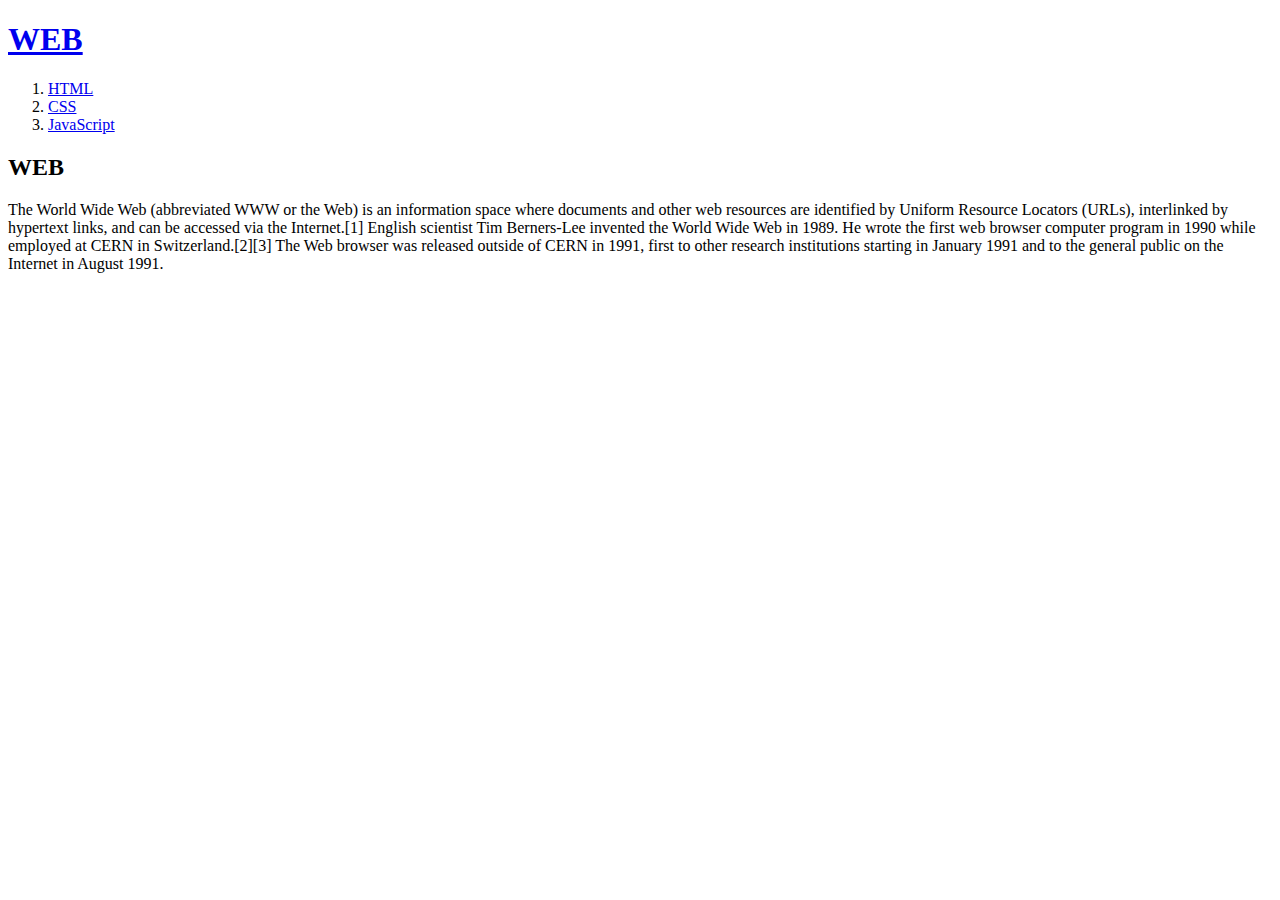
==== index.html @ 57199eb3 "web start!" ====
<!doctype html>
<html>
<head>
  <title>WEB1 - Welcome</title>
  <meta charset="utf-8">
</head>
<body>
  <h1><a href="index.html">WEB</a></h1>
  <ol>
    <li><a href="1.html">HTML</a></li>
    <li><a href="2.html">CSS</a></li>
    <li><a href="3.html">JavaScript</a></li>
  </ol>
  <h2>WEB</h2>
  <p>The World Wide Web (abbreviated WWW or the Web) is an information space where documents and other web resources are identified by Uniform Resource Locators (URLs), interlinked by hypertext links, and can be accessed via the Internet.[1] English scientist Tim Berners-Lee invented the World Wide Web in 1989. He wrote the first web browser computer program in 1990 while employed at CERN in Switzerland.[2][3] The Web browser was released outside of CERN in 1991, first to other research institutions starting in January 1991 and to the general public on the Internet in August 1991.
  </p>
</body>
</html>
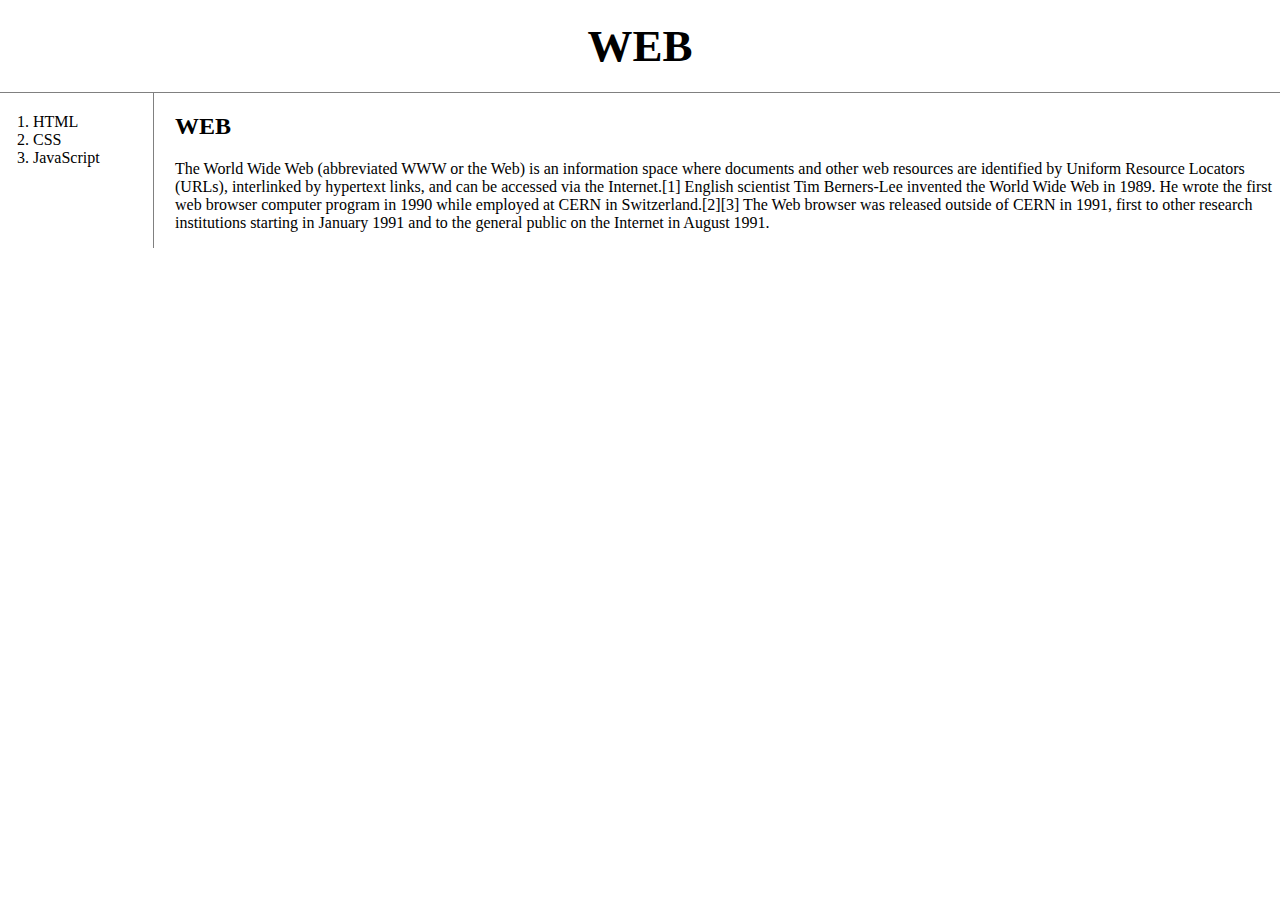
==== commit 4333cc2a: "add link" ====
--- a/index.html
+++ b/index.html
@@ -3,16 +3,21 @@
 <head>
   <title>WEB1 - Welcome</title>
   <meta charset="utf-8">
+  <link rel="stylesheet" href="style.css">
 </head>
 <body>
-  <h1><a href="index.html">WEB</a></h1>
-  <ol>
-    <li><a href="1.html">HTML</a></li>
-    <li><a href="2.html">CSS</a></li>
-    <li><a href="3.html">JavaScript</a></li>
-  </ol>
-  <h2>WEB</h2>
-  <p>The World Wide Web (abbreviated WWW or the Web) is an information space where documents and other web resources are identified by Uniform Resource Locators (URLs), interlinked by hypertext links, and can be accessed via the Internet.[1] English scientist Tim Berners-Lee invented the World Wide Web in 1989. He wrote the first web browser computer program in 1990 while employed at CERN in Switzerland.[2][3] The Web browser was released outside of CERN in 1991, first to other research institutions starting in January 1991 and to the general public on the Internet in August 1991.
-  </p>
+    <h1><a href="index.html">WEB</a></h1>
+    <div id="grid">
+    <ol>
+      <li><a href="1.html">HTML</a></li>
+      <li><a href="2.html">CSS</a></li>
+      <li><a href="3.html">JavaScript</a></li>
+    </ol>
+    <div id="article">
+    <h2>WEB</h2>
+    <p>The World Wide Web (abbreviated WWW or the Web) is an information space where documents and other web resources are identified by Uniform Resource Locators (URLs), interlinked by hypertext links, and can be accessed via the Internet.[1] English scientist Tim Berners-Lee invented the World Wide Web in 1989. He wrote the first web browser computer program in 1990 while employed at CERN in Switzerland.[2][3] The Web browser was released outside of CERN in 1991, first to other research institutions starting in January 1991 and to the general public on the Internet in August 1991.
+    </p>
+  </div>
+  </div>
 </body>
 </html>
--- a/style.css
+++ b/style.css
@@ -0,0 +1,41 @@
+body{
+  margin: 0;
+}
+  a {
+    color : black;
+    text-decoration : none;
+  }
+  h1 {
+    font-size : 45px;
+    text-align : center;
+    border-bottom: 1px solid gray;
+    margin: 0;
+    padding: 20px;
+  }
+  ol{
+    border-right: 1px solid gray;
+    width: 100px;
+    margin: 0;
+    padding: 20px;
+  }
+  #grid{
+    display: grid;
+    grid-template-columns: 150px 1fr;
+  }
+  #grid ol{
+    padding-left: 33px;
+  }
+  #grid #article{
+    padding-left: 25px;
+  }
+  @media(max-width: 800px){
+    #grid{
+      display: block;
+    }
+    ol{
+    border-right: none;
+    }
+    h1{
+    border-bottom: none;
+    }
+  }
